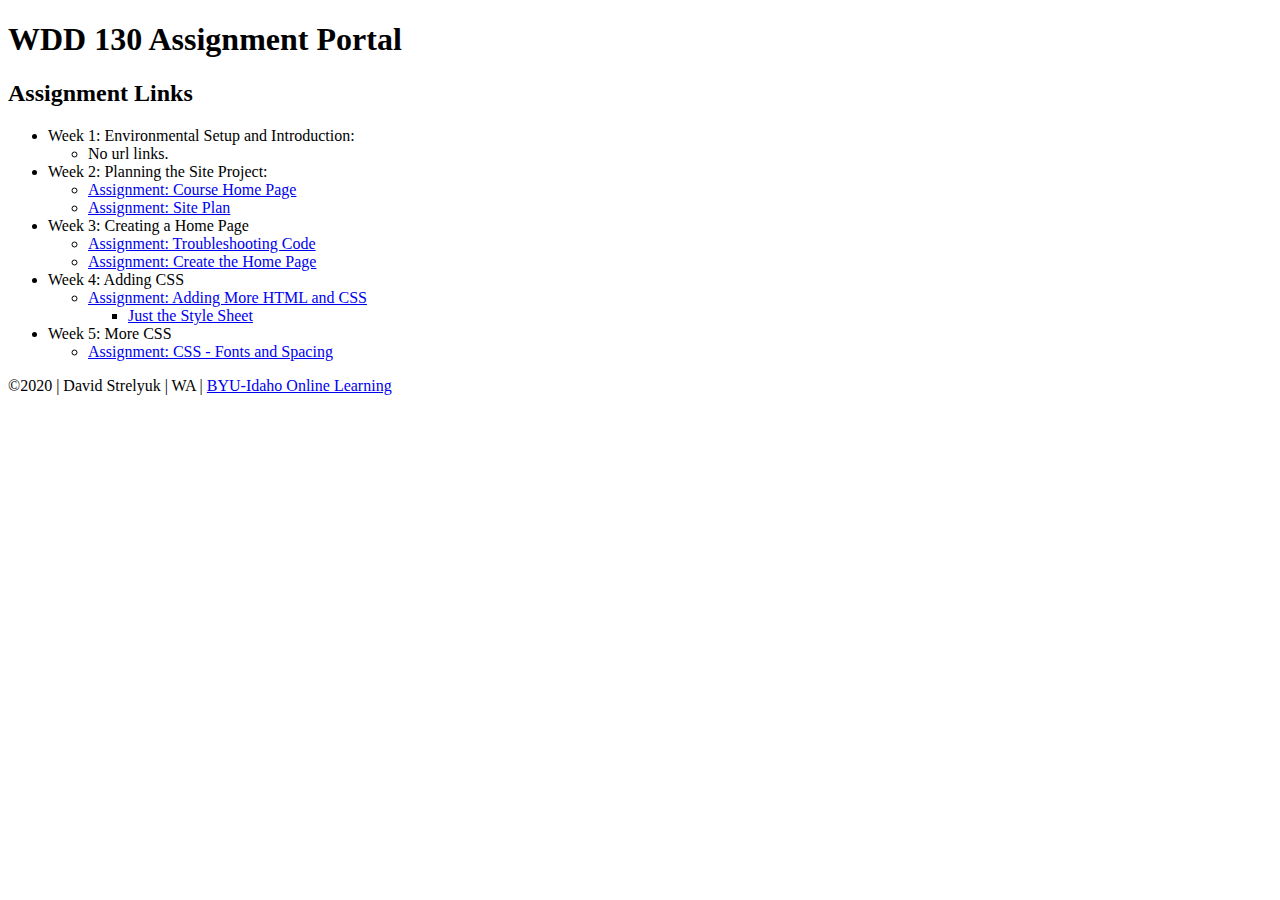
==== index.html @ 735196e5 "2" ====
<!DOCTYPE html>
<html lang="en">
<head>
    <meta charset="UTF-8">
    <meta name="viewport" content="width=device-width, initial-scale=1.0">
    <title>Document</title>
</head>
<body>
    <header>
        <h1>WDD 130 Assignment Portal</h1>
      </header>
      <main>
        <h2>Assignment Links</h2>
        <ul>
          <li>Week 1: Environmental Setup and Introduction: </li>
          <ul>
              <li>
                  No url links.
              </li>
          </ul>
          <li>Week 2: Planning the Site Project: </li>
          <ul>
            <li><a href="index.html"> Assignment: Course Home Page </a></li>
            <li><a href="site-plan.html"> Assignment: Site Plan </a></li>
          </ul>
          <li>Week 3: Creating a Home Page </li>
          <ul>
            <li><a href="fixed-html.html"> Assignment: Troubleshooting Code </a></li>
            <li><a href="project/index.html"> Assignment: Create the Home Page </a></li>
           </ul>
          <li>Week 4: Adding CSS </li>
          <ul>
            <li><a href="project/index.html"> Assignment: Adding More HTML and CSS </a></li>
            <ul><li><a href="project/css/style.css"> Just the Style Sheet </a></li></ul>
           </ul>
          <li>Week 5: More CSS </li>
          <ul>
            <li><a href="project/index.html"> Assignment: CSS - Fonts and Spacing </a></li>
          </ul>
          <!--<li>Week 6: CSS Layout </li>
          <ul>
            <li></li>
          </ul>
          <li>Week 7: Finishing the Home Page </li>
          <ul>
            <li></li>
          </ul>-->
        </ul>
      </main>
      <footer>
        &copy;2020 | David Strelyuk | WA | <a href="https://www.byui.edu/online" target="_blank">BYU-Idaho Online Learning</a>
      </footer>
</body>
</html>
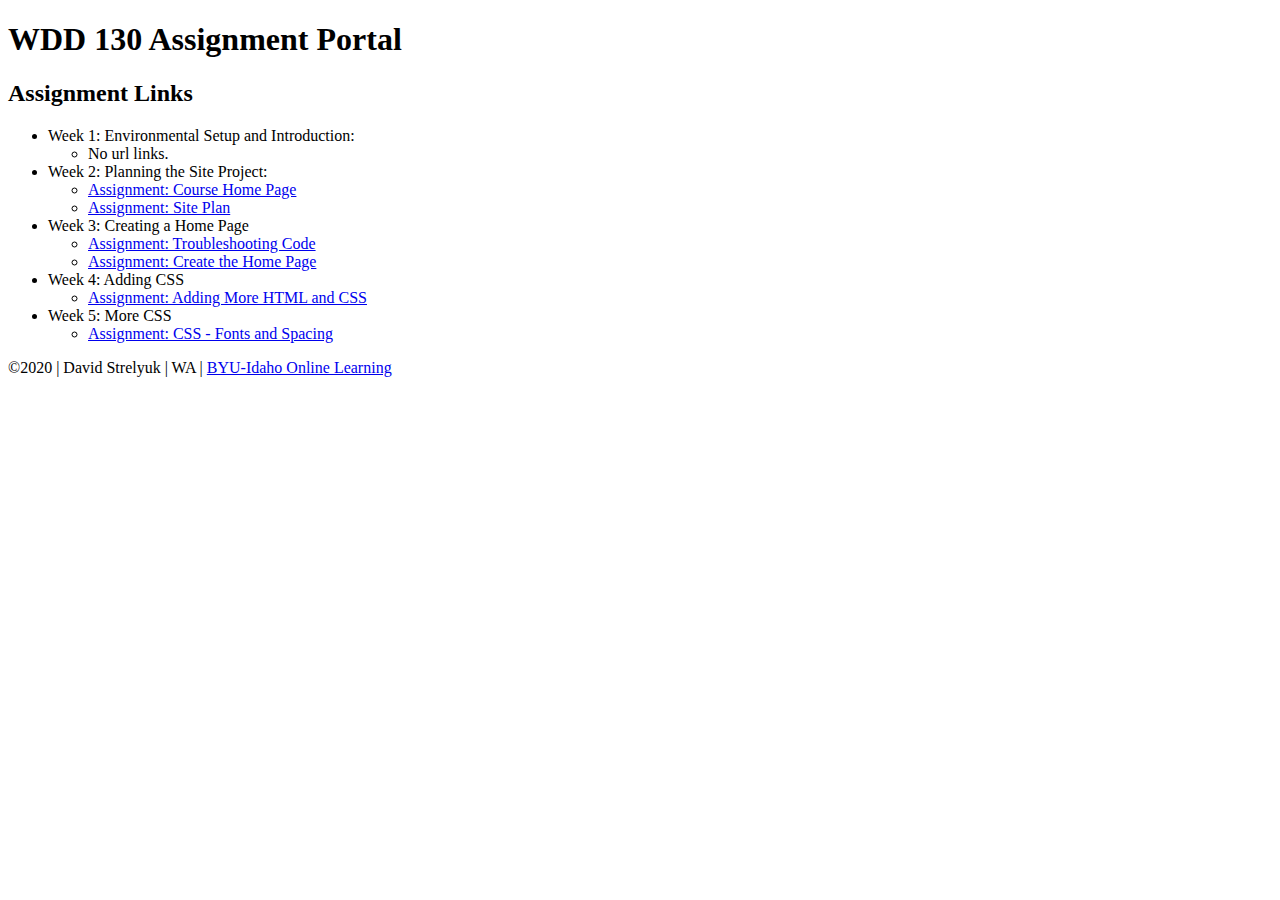
==== commit 5390ef00: "4" ====
--- a/index.html
+++ b/index.html
@@ -31,7 +31,6 @@
           <li>Week 4: Adding CSS </li>
           <ul>
             <li><a href="project/index.html"> Assignment: Adding More HTML and CSS </a></li>
-            <ul><li><a href="project/css/style.css"> Just the Style Sheet </a></li></ul>
            </ul>
           <li>Week 5: More CSS </li>
           <ul>
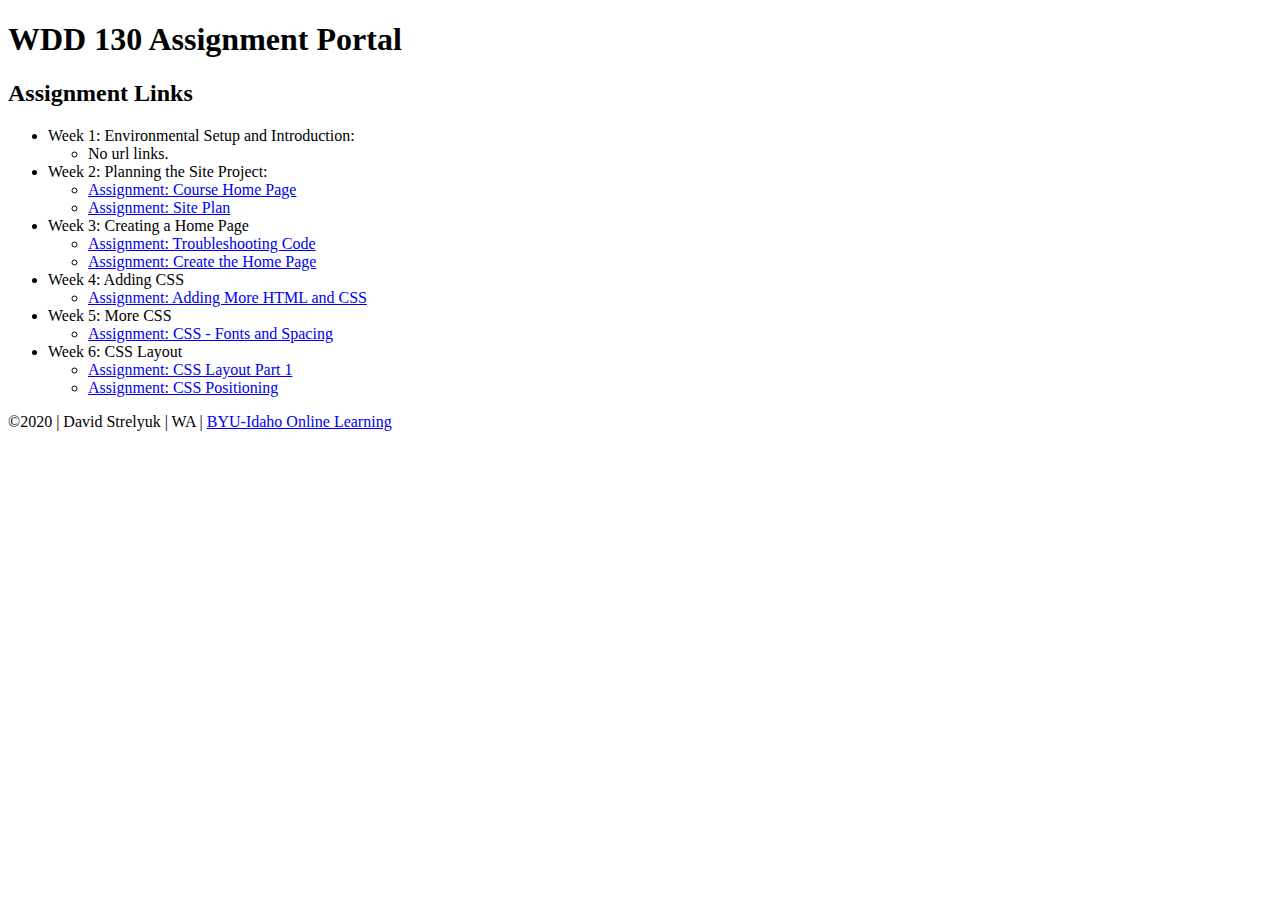
==== commit d564b041: "css grid assignment 1" ====
--- a/index.html
+++ b/index.html
@@ -36,14 +36,12 @@
           <ul>
             <li><a href="project/index.html"> Assignment: CSS - Fonts and Spacing </a></li>
           </ul>
-          <!--<li>Week 6: CSS Layout </li>
+          <li>Week 6: CSS Layout </li>
           <ul>
-            <li></li>
+            <li><a href="w6-exercise-1.html"> Assignment: CSS Layout Part 1 </a></li>
+            <li><a href="week6-layout.html"> Assignment: CSS Positioning </a></li>
           </ul>
-          <li>Week 7: Finishing the Home Page </li>
-          <ul>
-            <li></li>
-          </ul>-->
+          
         </ul>
       </main>
       <footer>
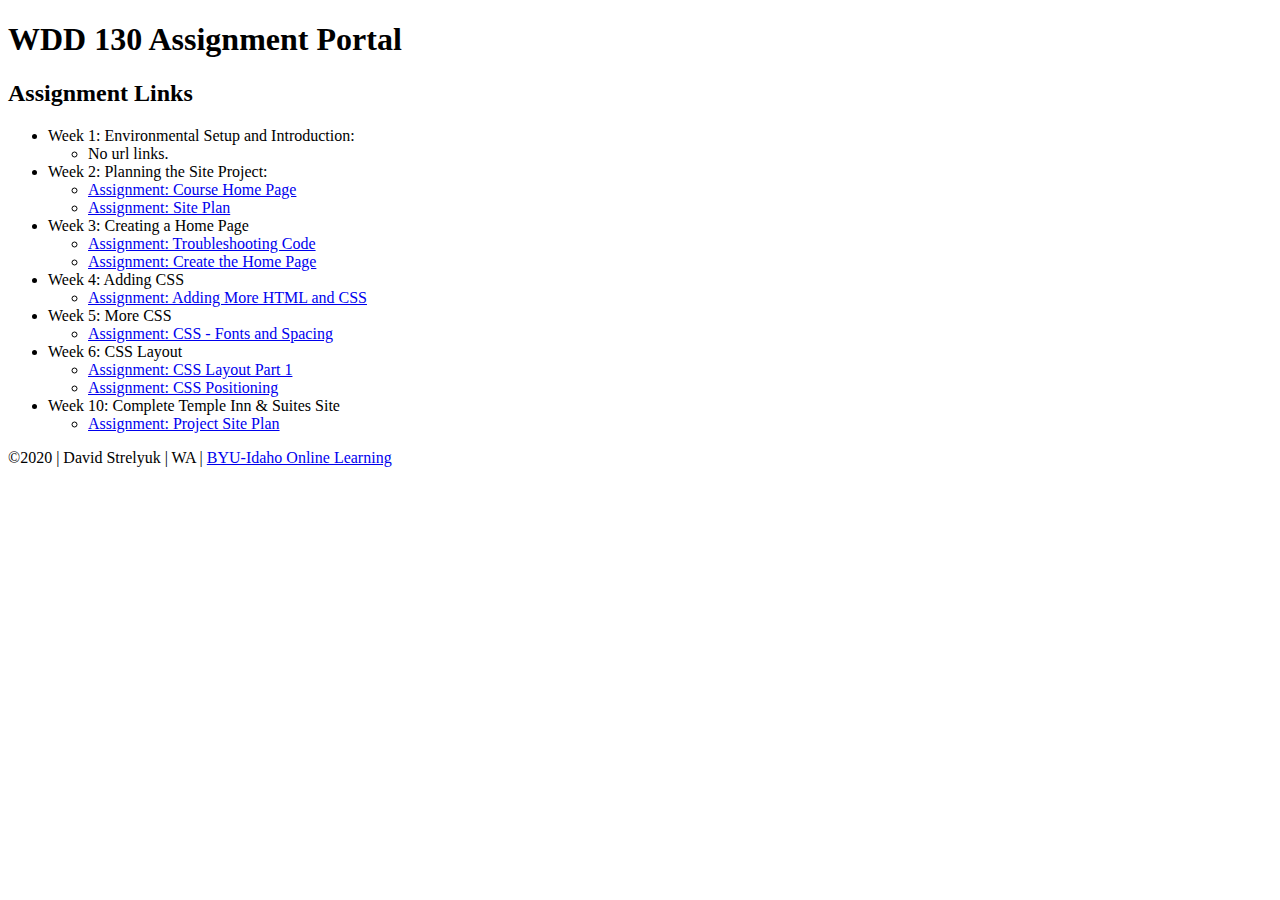
==== commit 73fdc384: "css files created, index page updated, html head d" ====
--- a/index.html
+++ b/index.html
@@ -12,36 +12,44 @@
       <main>
         <h2>Assignment Links</h2>
         <ul>
-          <li>Week 1: Environmental Setup and Introduction: </li>
-          <ul>
-              <li>
-                  No url links.
-              </li>
-          </ul>
-          <li>Week 2: Planning the Site Project: </li>
-          <ul>
-            <li><a href="index.html"> Assignment: Course Home Page </a></li>
-            <li><a href="site-plan.html"> Assignment: Site Plan </a></li>
-          </ul>
-          <li>Week 3: Creating a Home Page </li>
-          <ul>
-            <li><a href="fixed-html.html"> Assignment: Troubleshooting Code </a></li>
-            <li><a href="project/index.html"> Assignment: Create the Home Page </a></li>
-           </ul>
-          <li>Week 4: Adding CSS </li>
-          <ul>
-            <li><a href="project/index.html"> Assignment: Adding More HTML and CSS </a></li>
-           </ul>
-          <li>Week 5: More CSS </li>
-          <ul>
-            <li><a href="project/index.html"> Assignment: CSS - Fonts and Spacing </a></li>
-          </ul>
-          <li>Week 6: CSS Layout </li>
-          <ul>
-            <li><a href="w6-exercise-1.html"> Assignment: CSS Layout Part 1 </a></li>
-            <li><a href="week6-layout.html"> Assignment: CSS Positioning </a></li>
-          </ul>
-          
+          <li>Week 1: Environmental Setup and Introduction: 
+            <ul>
+              <li>No url links.</li>
+            </ul>
+          </li>
+          <li>Week 2: Planning the Site Project: 
+            <ul>
+              <li><a href="index.html"> Assignment: Course Home Page </a></li>
+              <li><a href="site-plan.html"> Assignment: Site Plan </a></li>
+            </ul>
+          </li>
+          <li>Week 3: Creating a Home Page 
+            <ul>
+              <li><a href="fixed-html.html"> Assignment: Troubleshooting Code </a></li>
+              <li><a href="project/index.html"> Assignment: Create the Home Page </a></li>
+            </ul>
+          </li>
+          <li>Week 4: Adding CSS 
+            <ul>
+              <li><a href="project/index.html"> Assignment: Adding More HTML and CSS </a></li>
+            </ul>
+          </li>
+          <li>Week 5: More CSS 
+            <ul>
+              <li><a href="project/index.html"> Assignment: CSS - Fonts and Spacing </a></li>
+            </ul>
+          </li>
+          <li>Week 6: CSS Layout 
+            <ul>
+              <li><a href="w6-exercise-1.html"> Assignment: CSS Layout Part 1 </a></li>
+              <li><a href="week6-layout.html"> Assignment: CSS Positioning </a></li>
+            </ul> 
+          </li>
+          <li>Week 10: Complete Temple Inn & Suites Site 
+            <ul>
+              <li><a href="project/index.html"> Assignment: Project Site Plan </a></li>
+            </ul> 
+          </li>       
         </ul>
       </main>
       <footer>
